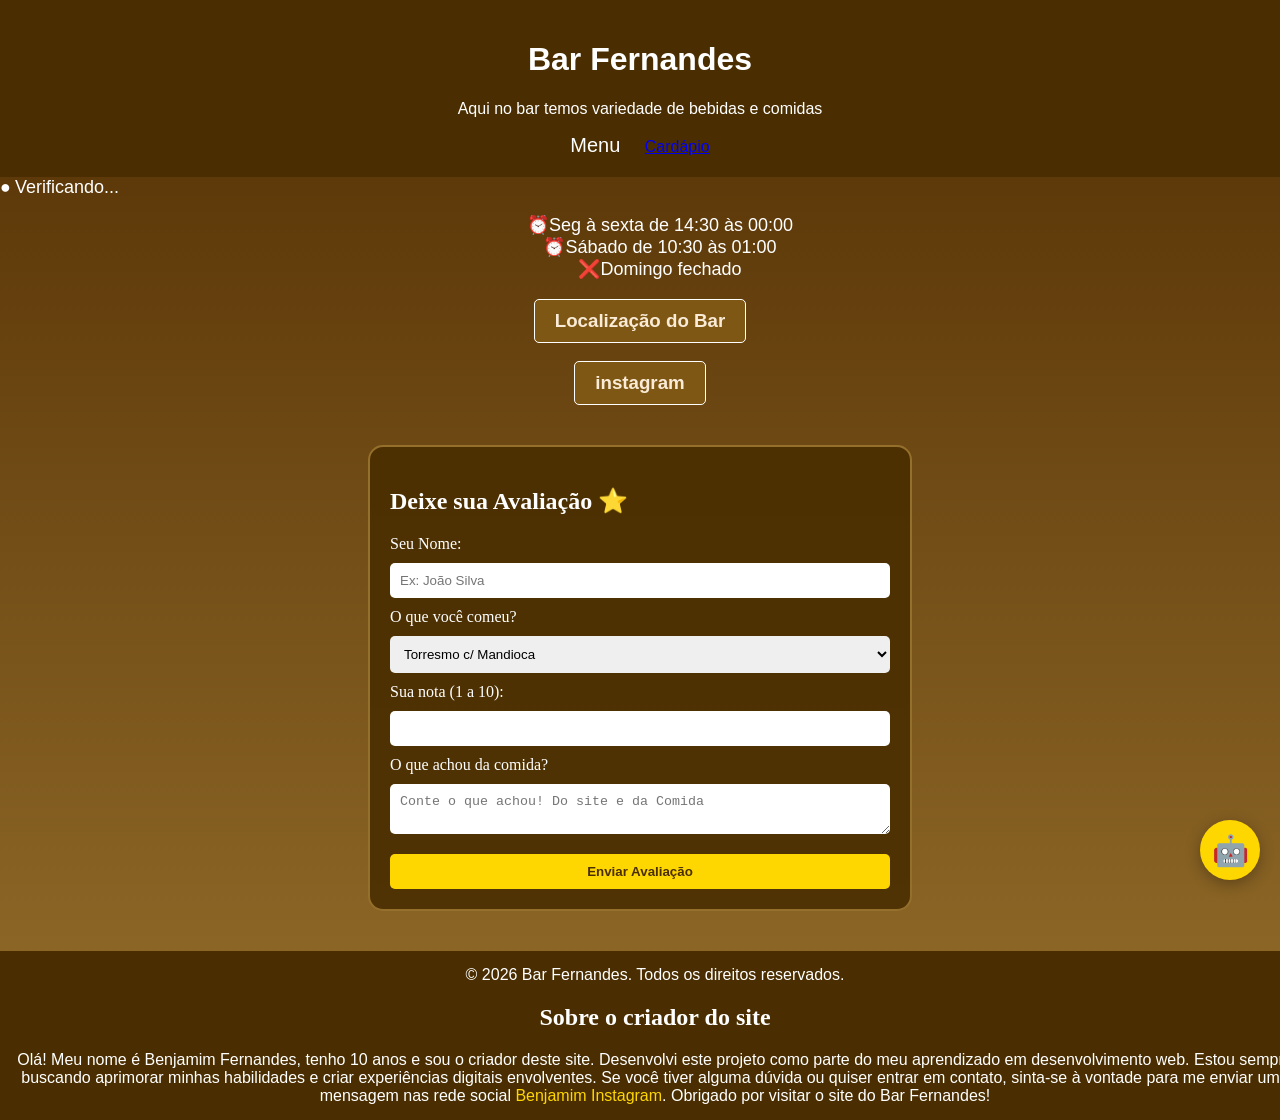
==== index.html @ ab9fc70a "Add files via upload" ====
<!DOCTYPE html>
<html lang="en">
<head>
    <meta charset="UTF-8">
    <meta name="viewport" content="width=device-width, initial-scale=1.0">
    <link rel="stylesheet" href="style.css">
    <link rel="shortcut icon" href="favicon-32x32.png" type="image/x-icon">
    <title>Site | Bar Fernandes</title>
</head>
<body>
    <header>
        <h1>Bar Fernandes</h1>
        <p>Aqui no bar temos variedade de bebidas e comidas</p>
        <a href="index.html" class="menu">Menu</a>
        <a href="cardapio.html" class="cardapio">Cardápio</a>
    </header>
    <main>
        <div id="status-container">
    <span id="ponto-status" class="span">●</span>
    <span id="texto-status" class="span">Verificando...</span>
</div>
        <div class="Horarios">
            <ul>
                <li>⏰Seg à sexta de 14:30 às 00:00</li>
                <li>⏰Sábado de 10:30 às 01:00</li>
                <li>❌Domingo fechado</li>
            </ul>
            <h3><a href="https://www.google.com/maps/dir/-16.3377024,-48.9279904/Bar+Fernandes+-+Jardim+Europa,+An%C3%A1polis+-+GO,+75094-620/@-16.3377788,-48.9278942,19.71z/data=!4m14!4m13!1m5!3m4!1m2!1d-48.9279483!2d-16.3377202!3s0x935ea4fade35c4b1:0xeba70066bad3073c!1m5!1m1!1s0x935ea4fad9272b47:0x8d0073ebd8f05878!2m2!1d-48.928018!2d-16.3376775!3e2?entry=ttu&g_ep=EgoyMDI2MDEyMS4wIKXMDSoASAFQAw%3D%3D">Localização do Bar</a></h3>
            <nav>
            <h3><a href="https://www.instagram.com/barfernandes1/">instagram</a></h3>
                
                </label>
            </nav>
        </div>
        <section class="avaliacao">
    <h2 class="titulo-secao">Deixe sua Avaliação ⭐</h2>
    <form action="https://api.web3forms.com/submit" method="POST" class="form-avaliacao">
        
        <input type="hidden" name="access_key" value="0ed38b8f-4481-4984-9885-9e54811dc77a">

        <label for="nome">Seu Nome:</label>
        <input type="text" name="name" placeholder="Ex: João Silva" required>

        <label for="comida">O que você comeu?</label>
        <select name="prato_escolhido">
            <option value="torresmo">Torresmo c/ Mandioca</option>
            <option value="rabada">Rabada c/ Mandioca</option>
            <option value="frango">Frango à passarinho</option>
            <option value="outros">Outros</option>
        </select>

        <label for="nota">Sua nota (1 a 10):</label>
        <input type="number" name="nota" min="1" max="10" required>

        <label for="mensagem">O que achou da comida?</label>
        <textarea name="message" placeholder="Conte o que achou! Do site e da Comida" required></textarea>

        <button type="submit" class="btn-enviar">Enviar Avaliação</button>
    </form>
</section>
<div id="btn-chat" onclick="toggleChat()">
    <span>🤖</span>
</div>

<div id="chat-container" class="hidden">
    <div id="chat-header">
        <strong>Garçom IA - Bar Fernandes</strong>
        <button onclick="toggleChat()">X</button>
    </div>
    <div id="chat-mensagens">
        <p class="msg-ia">Olá! Sou o garçom digital. Dúvida no pedido? Me pergunta aí!</p>
    </div>
    <div id="chat-input-area">
        <input type="text" id="pergunta-ia" placeholder="Ex: O que combina com cerveja?">
        <button onclick="perguntarIA()">➤</button>
    </div>
</div>
    </main>
    <footer>
        <p>&copy; 2026 Bar Fernandes. Todos os direitos reservados.</p>

        <h2 class="sobreh2">Sobre o criador do site</h2>
        <p class="sobrep">Olá! Meu nome é Benjamim Fernandes, tenho 10 anos e sou o criador deste site. Desenvolvi este projeto como parte do meu aprendizado em desenvolvimento web. Estou sempre buscando aprimorar minhas habilidades e criar experiências digitais envolventes. Se você tiver alguma dúvida ou quiser entrar em contato, sinta-se à vontade para me enviar uma mensagem nas rede social <a href="https://www.instagram.com/benjamimfborges/">Benjamim Instagram</a>. Obrigado por visitar o site do Bar Fernandes!</p>
    </footer>
    <script src="script.js"></script>
</body>
</html>
---- style.css ----
body {
    /* Começa no branco (#ffffff) e termina no cinza claro (#cccccc) */
    background: linear-gradient(to bottom, #532f03, #956f2c);
    
    /* Importante: isso faz o fundo cobrir a tela toda mesmo se tiver pouco texto */
    min-height: 100vh; 
    margin: 0;
}

header {
    background-color: #4a2e01;
    color: white;
    padding: 20px;
    text-align: center;
    font-family: 'Arial', sans-serif;
}

ul li {
    font-family: 'Verdana', sans-serif;
    font-size: 18px;
    color: #ffffff;
    text-align: center;
    list-style-type: none; /* Isso some com as bolinhas! 🪄 */
    padding: 0;            /* Tira o espaço que a bolinha ocupava */


}

h3 a {
    background-color: #7e5714; /* Cor de madeira clara */
    padding: 10px 20px;       /* Espaço dentro do botão */
    border-radius: 5px;        /* Bordas arredondadas */
    border: 1px solid #ffffff; /* Uma bordinha branca fina */
    display: inline-block;     /* Deixa ele com formato de bloco */
    transition: 0.3s;     
         /* Deixa a mudança de cor suave */
    text-decoration: none;
    color: antiquewhite;
}

h3 a:hover {
    background-color: #ffffff; /* Inverte as cores ao passar o mouse */
    color: #532f03;
    text-decoration: underline;     /* Tira o sublinhado para ficar mais moderno */
}

/* Isso vai alinhar tudo o que estiver dentro da tag nav no centro */h3 {
    text-align: center;
    font-family: 'Verdana', sans-serif;
    color: #ffffff;
}

.menu {
    color: #ffffff;
    text-decoration: none;
    font-size: 20px;
    margin-right: 20px;
}

.menu:hover {
    text-decoration: underline;
}

.avaliacao {
    max-width: 500px;
    margin: 40px auto;
    padding: 20px;
    background: rgba(74, 46, 1, 0.9); /* Marrom igual aos cards */
    border-radius: 15px;
    border: 2px solid #956f2c;
    color: white;
}

.form-avaliacao {
    display: flex;
    flex-direction: column;
    gap: 10px;
}

.form-avaliacao input, .form-avaliacao textarea, .form-avaliacao select {
    padding: 10px;
    border-radius: 5px;
    border: none;
}

.btn-enviar {
    background-color: #FFD700;
    color: #4a2e01;
    font-weight: bold;
    padding: 10px;
    border: none;
    border-radius: 5px;
    cursor: pointer;
    margin-top: 10px;
}

.btn-enviar:hover {
    background-color: white;
}

footer {
    background-color: #4a2e01;
    color: white;
    text-align: center;
    padding: 15px;
    position: relative;
    bottom: 0;
    width: 100%;
}

footer p {
    margin: 0;
    font-family: 'Arial', sans-serif;
}

footer a {
    color: #FFD700;
    text-decoration: none;
}

footer a:hover {
    text-decoration: underline;
}

.span {
    font-family: 'Verdana', sans-serif;
    font-size: 18px;
    color: #ffffff;
    text-align: center;
}

/* Botão Flutuante */
#btn-chat {
    position: fixed; bottom: 20px; right: 20px;
    width: 60px; height: 60px; background: #FFD700;
    border-radius: 50%; display: flex; align-items: center; justify-content: center;
    font-size: 30px; cursor: pointer; z-index: 1000; box-shadow: 0 4px 15px rgba(0,0,0,0.3);
}

/* Janela de Chat */
#chat-container {
    position: fixed; bottom: 90px; right: 20px;
    width: 300px; height: 400px; background: rgba(74, 46, 1, 0.95);
    border: 2px solid #956f2c; border-radius: 15px;
    display: flex; flex-direction: column; z-index: 1000;
}

.hidden { display: none !important; }

#chat-header { background: #956f2c; color: white; padding: 10px; display: flex; justify-content: space-between; border-radius: 12px 12px 0 0; }

#chat-mensagens { flex: 1; padding: 10px; overflow-y: auto; color: white; font-size: 14px; }

.msg-ia { background: #5d3a01; padding: 8px; border-radius: 8px; margin-bottom: 10px; border-left: 4px solid #FFD700; }
.msg-user { background: #956f2c; padding: 8px; border-radius: 8px; margin-bottom: 10px; text-align: right; }

#chat-input-area { display: flex; padding: 10px; gap: 5px; }
#chat-input-area input { flex: 1; padding: 8px; border-radius: 5px; border: none; }
#chat-input-area button { background: #FFD700; border: none; padding: 8px 12px; border-radius: 5px; cursor: pointer; }
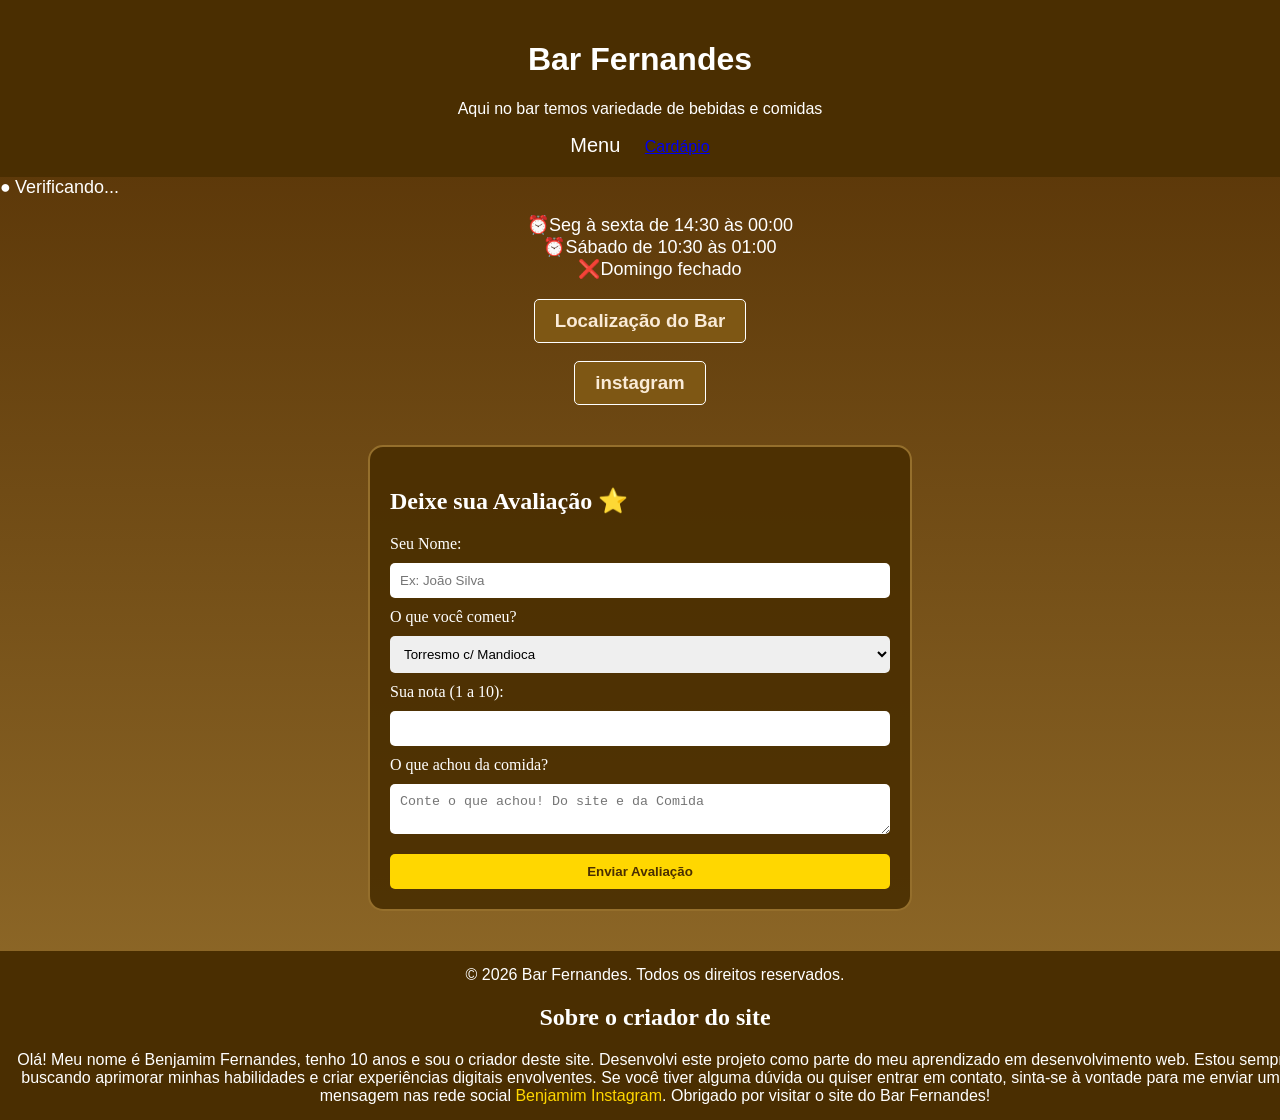
==== commit 217d8486: "Update index.html" ====
--- a/index.html
+++ b/index.html
@@ -58,23 +58,7 @@
         <button type="submit" class="btn-enviar">Enviar Avaliação</button>
     </form>
 </section>
-<div id="btn-chat" onclick="toggleChat()">
-    <span>🤖</span>
-</div>
 
-<div id="chat-container" class="hidden">
-    <div id="chat-header">
-        <strong>Garçom IA - Bar Fernandes</strong>
-        <button onclick="toggleChat()">X</button>
-    </div>
-    <div id="chat-mensagens">
-        <p class="msg-ia">Olá! Sou o garçom digital. Dúvida no pedido? Me pergunta aí!</p>
-    </div>
-    <div id="chat-input-area">
-        <input type="text" id="pergunta-ia" placeholder="Ex: O que combina com cerveja?">
-        <button onclick="perguntarIA()">➤</button>
-    </div>
-</div>
     </main>
     <footer>
         <p>&copy; 2026 Bar Fernandes. Todos os direitos reservados.</p>
@@ -84,4 +68,5 @@
     </footer>
     <script src="script.js"></script>
 </body>
-</html>+
+</html>
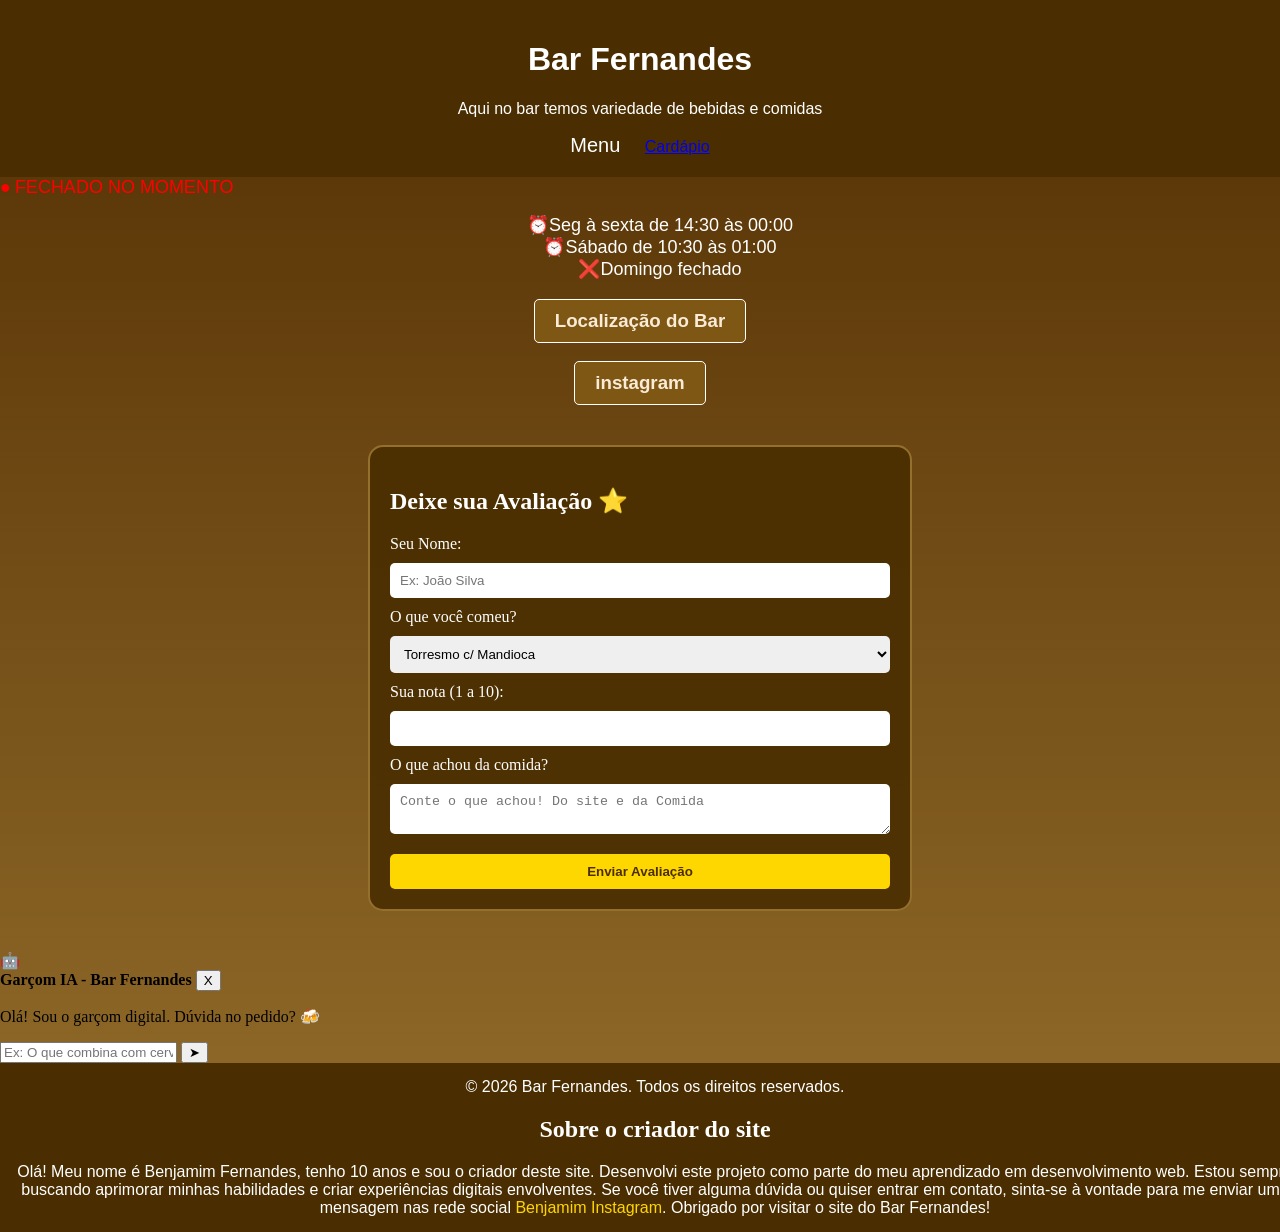
==== commit 5efe31ab: "Update index.html" ====
--- a/index.html
+++ b/index.html
@@ -59,6 +59,31 @@
     </form>
 </section>
 
+        <div id="btn-chat" onclick="toggleChat()">
+    <span>🤖</span>
+</div>
+<div id="chat-container" class="hidden">
+    <div id="chat-header">
+        <strong>Garçom IA - Bar Fernandes</strong>
+        <button onclick="toggleChat()">X</button>
+    </div>
+
+    <div id="chat-mensagens">
+        <p class="msg-ia">
+            Olá! Sou o garçom digital. Dúvida no pedido? 🍻
+        </p>
+    </div>
+
+    <div id="chat-input-area">
+        <input
+            type="text"
+            id="pergunta-ia"
+            placeholder="Ex: O que combina com cerveja?"
+        >
+        <button onclick="perguntarIA()">➤</button>
+    </div>
+</div>
+
     </main>
     <footer>
         <p>&copy; 2026 Bar Fernandes. Todos os direitos reservados.</p>
@@ -70,3 +95,4 @@
 </body>
 
 </html>
+
--- a/style.css
+++ b/style.css
@@ -129,31 +129,3 @@
     text-align: center;
 }
 
-/* Botão Flutuante */
-#btn-chat {
-    position: fixed; bottom: 20px; right: 20px;
-    width: 60px; height: 60px; background: #FFD700;
-    border-radius: 50%; display: flex; align-items: center; justify-content: center;
-    font-size: 30px; cursor: pointer; z-index: 1000; box-shadow: 0 4px 15px rgba(0,0,0,0.3);
-}
-
-/* Janela de Chat */
-#chat-container {
-    position: fixed; bottom: 90px; right: 20px;
-    width: 300px; height: 400px; background: rgba(74, 46, 1, 0.95);
-    border: 2px solid #956f2c; border-radius: 15px;
-    display: flex; flex-direction: column; z-index: 1000;
-}
-
-.hidden { display: none !important; }
-
-#chat-header { background: #956f2c; color: white; padding: 10px; display: flex; justify-content: space-between; border-radius: 12px 12px 0 0; }
-
-#chat-mensagens { flex: 1; padding: 10px; overflow-y: auto; color: white; font-size: 14px; }
-
-.msg-ia { background: #5d3a01; padding: 8px; border-radius: 8px; margin-bottom: 10px; border-left: 4px solid #FFD700; }
-.msg-user { background: #956f2c; padding: 8px; border-radius: 8px; margin-bottom: 10px; text-align: right; }
-
-#chat-input-area { display: flex; padding: 10px; gap: 5px; }
-#chat-input-area input { flex: 1; padding: 8px; border-radius: 5px; border: none; }
-#chat-input-area button { background: #FFD700; border: none; padding: 8px 12px; border-radius: 5px; cursor: pointer; }
